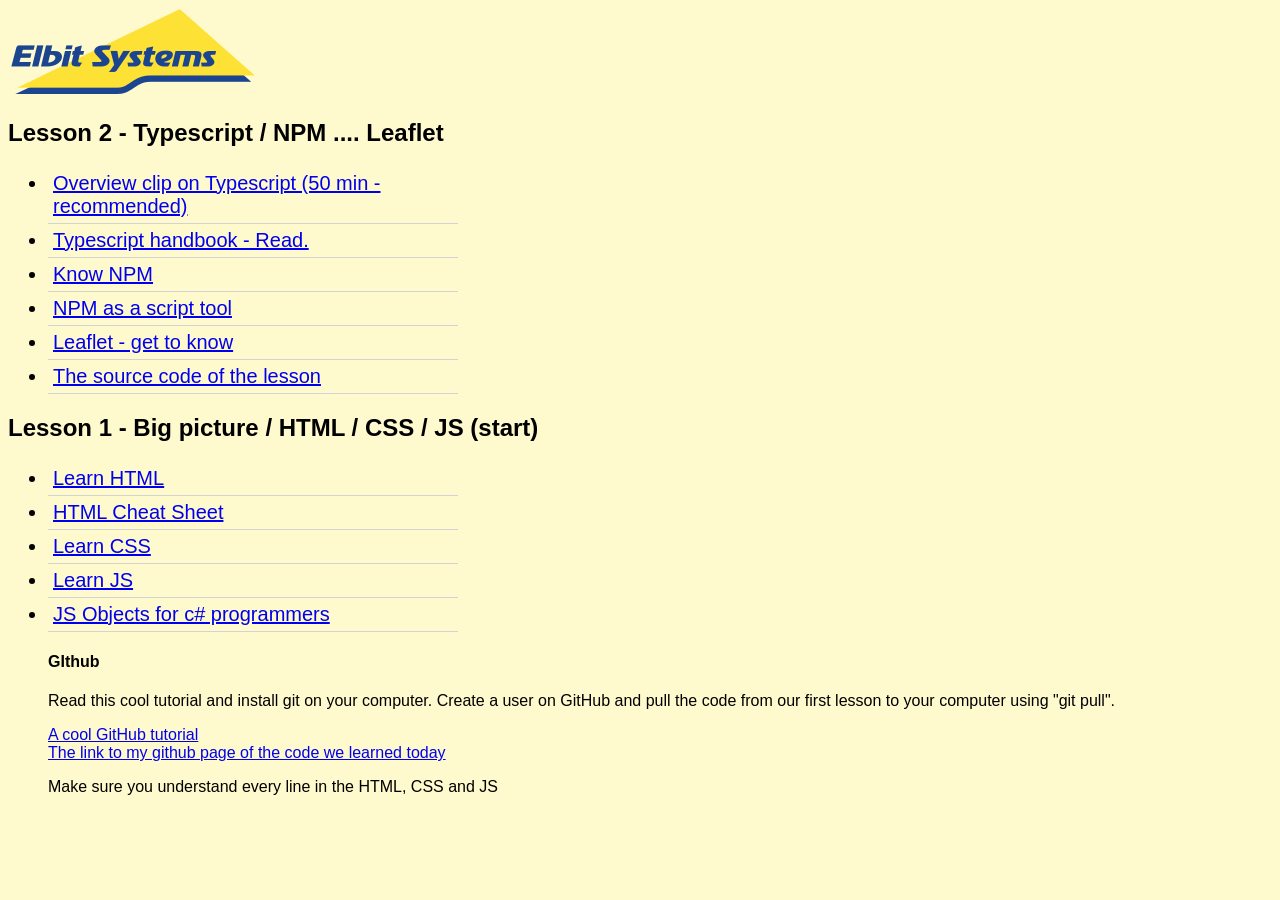
==== info1.html @ e70fdd80 "Lesson 2" ====
<!DOCTYPE html>
<html lang="en">
<head>
    <meta charset="UTF-8">
    <title>Title</title>
    <link rel="stylesheet" href="styles.css">
</head>
<body>
<img src="assets/img/lobo.png" alt="">

<h2>Lesson 2 - Typescript / NPM .... Leaflet</h2>
<ul>
    <li style="width: 400px"><a href="https://channel9.msdn.com/posts/Anders-Hejlsberg-Introducing-TypeScript">Overview clip on Typescript (50 min - recommended)</a></li>
    <li style="width: 400px"><a href="https://websitesetup.org/html5-cheat-sheet/">Typescript handbook - Read.</a></li>
    <li style="width: 400px"><a href="https://www.sitepoint.com/beginners-guide-node-package-manager/">Know NPM</a></li>
    <li style="width: 400px"><a href="https://www.keithcirkel.co.uk/how-to-use-npm-as-a-build-tool/">NPM as a script tool</a></li>

    <li style="width: 400px"><a href="http://leafletjs.com/">Leaflet - get to know</a></li>
    <li style="width: 400px"><a href="https://github.com/zivlevy/lesson-2">The source code of the lesson</a></li>


</ul>

<h2>Lesson 1 - Big picture /  HTML / CSS / JS (start) </h2>
<ul>
    <li style="width: 400px"><a href="https://developer.mozilla.org/en-US/docs/Learn/HTML/Introduction_to_HTML/Getting_started">Learn HTML</a></li>
    <li style="width: 400px"><a href="https://websitesetup.org/html5-cheat-sheet/">HTML Cheat Sheet</a></li>

    <li style="width: 400px"><a href="https://developer.mozilla.org/en-US/docs/Learn/CSS/Introduction_to_CSS">Learn CSS</a></li>
    <li style="width: 400px"><a href="https://developer.mozilla.org/en-US/docs/Learn/JavaScript">Learn JS</a></li>
    <li style="width: 400px"><a href="https://www.barbarianmeetscoding.com/blog/2014/08/20/object-oriented-javascript-for-c-sharp-developers/">JS Objects for c# programmers</a></li>


    <h4>GIthub</h4>
    <p>Read this cool tutorial and install git on your computer. Create a user on GitHub and pull the code from our
    first lesson to your computer using "git pull".</p>
    <a href="http://rogerdudler.github.io/git-guide/">A cool GitHub tutorial</a><br>
    <a href="https://github.com/zivlevy/elbit-lesson1">The link to my github page of the code we learned today</a>
    <p>Make sure you understand every line in the HTML, CSS and JS</p>
</ul>

</body>
</html>
---- styles.css ----
body {
    /*font-family: Arial;*/
    font-family: 'Raleway', sans-serif;
    background-color: lemonchiffon;

}

#wrapper {
    width:900px;
    margin: 50px auto;

}

.nonselectable {
    -webkit-touch-callout: none; /* iOS Safari */
    -webkit-user-select: none; /* Safari*/
    -khtml-user-select: none; /* Konqueror */
    -moz-user-select: none; /* Firefox */
    -ms-user-select: none; /* Internet Explorer/Edge */
    user-select: none; /* Non-prefixed version, currently
                                  supported by Chrome and Opera */
}

h1 {
    font-size: 60px;
    color: darkslategray;
}

input {
    font-size: 20px;
    margin-bottom: 10px;
    margin-left: 10px;

}
button {
    padding:1px 20px;
    border-radius: 3px;
    background-color: darkslategray;
    font-size: 20px;
    color: white;
    outline: none;
}

li {
    width: 200px;
    padding: 5px;
    font-size: 20px;
    border-bottom: solid 1px lightgray;

}
li:hover {
    background-color: antiquewhite;
}

a:visited {
    color: black;
}

.fa{
    font-size: 30px;
    margin-right: 10px;
}

.fa:hover {
    color: orangered;
}


footer {
    margin-top: 50px;
}

#copyright{
    line-height: 30px;
    float: right;
}

.active {
    background-color: lightblue;
}

.active:hover {
    background-color: lightblue;
}

/**/

input[type=range] {
    -webkit-appearance: none;
    margin: 10px 0;
    width: 100%;
}
input[type=range]:focus {
    outline: none;
}
input[type=range]::-webkit-slider-runnable-track {
    width: 100%;
    height: 19px;
    cursor: pointer;
    animate: 0.2s;
    box-shadow: 1px 1px 1px #50555C;
    background: #50555C;
    border-radius: 14px;
    border: 0px solid #000000;
}
input[type=range]::-webkit-slider-thumb {
    box-shadow: 0px 0px 0px #000000;
    border: 0px solid #000000;
    height: 18px;
    width: 40px;
    border-radius: 12px;
    background: #529DE1;
    cursor: pointer;
    -webkit-appearance: none;
    margin-top: 0.5px;
}
input[type=range]:focus::-webkit-slider-runnable-track {
    background: #50555C;
}
input[type=range]::-moz-range-track {
    width: 100%;
    height: 19px;
    cursor: pointer;
    animate: 0.2s;
    box-shadow: 1px 1px 1px #50555C;
    background: #50555C;
    border-radius: 14px;
    border: 0px solid #000000;
}
input[type=range]::-moz-range-thumb {
    box-shadow: 0px 0px 0px #000000;
    border: 0px solid #000000;
    height: 18px;
    width: 40px;
    border-radius: 12px;
    background: #529DE1;
    cursor: pointer;
}
input[type=range]::-ms-track {
    width: 100%;
    height: 19px;
    cursor: pointer;
    animate: 0.2s;
    background: transparent;
    border-color: transparent;
    color: transparent;
}
input[type=range]::-ms-fill-lower {
    background: #50555C;
    border: 0px solid #000000;
    border-radius: 28px;
    box-shadow: 1px 1px 1px #50555C;
}
input[type=range]::-ms-fill-upper {
    background: #50555C;
    border: 0px solid #000000;
    border-radius: 28px;
    box-shadow: 1px 1px 1px #50555C;
}
input[type=range]::-ms-thumb {
    box-shadow: 0px 0px 0px #000000;
    border: 0px solid #000000;
    height: 18px;
    width: 40px;
    border-radius: 12px;
    background: #529DE1;
    cursor: pointer;
}
input[type=range]:focus::-ms-fill-lower {
    background: #50555C;
}
input[type=range]:focus::-ms-fill-upper {
    background: #50555C;
}

/**/
a.tooltips {
    position: relative;
    display: inline;
}
a.tooltips span {
    position: absolute;
    width:200px;
    color: #FFFFFF;
    background: #000000;
    height: 100px;
    line-height: 100px;
    text-align: center;
    visibility: hidden;
    border-radius: 7px;
}
a.tooltips span:after {
    content: '';
    position: absolute;
    bottom: 100%;
    left: 50%;
    margin-left: -8px;
    width: 0; height: 0;
    border-bottom: 8px solid #000000;
    border-right: 8px solid transparent;
    border-left: 8px solid transparent;
}
a:hover.tooltips span {
    visibility: visible;
    opacity: 0.8;
    top: 30px;
    left: 50%;
    margin-left: -100px;
    z-index: 999;
}
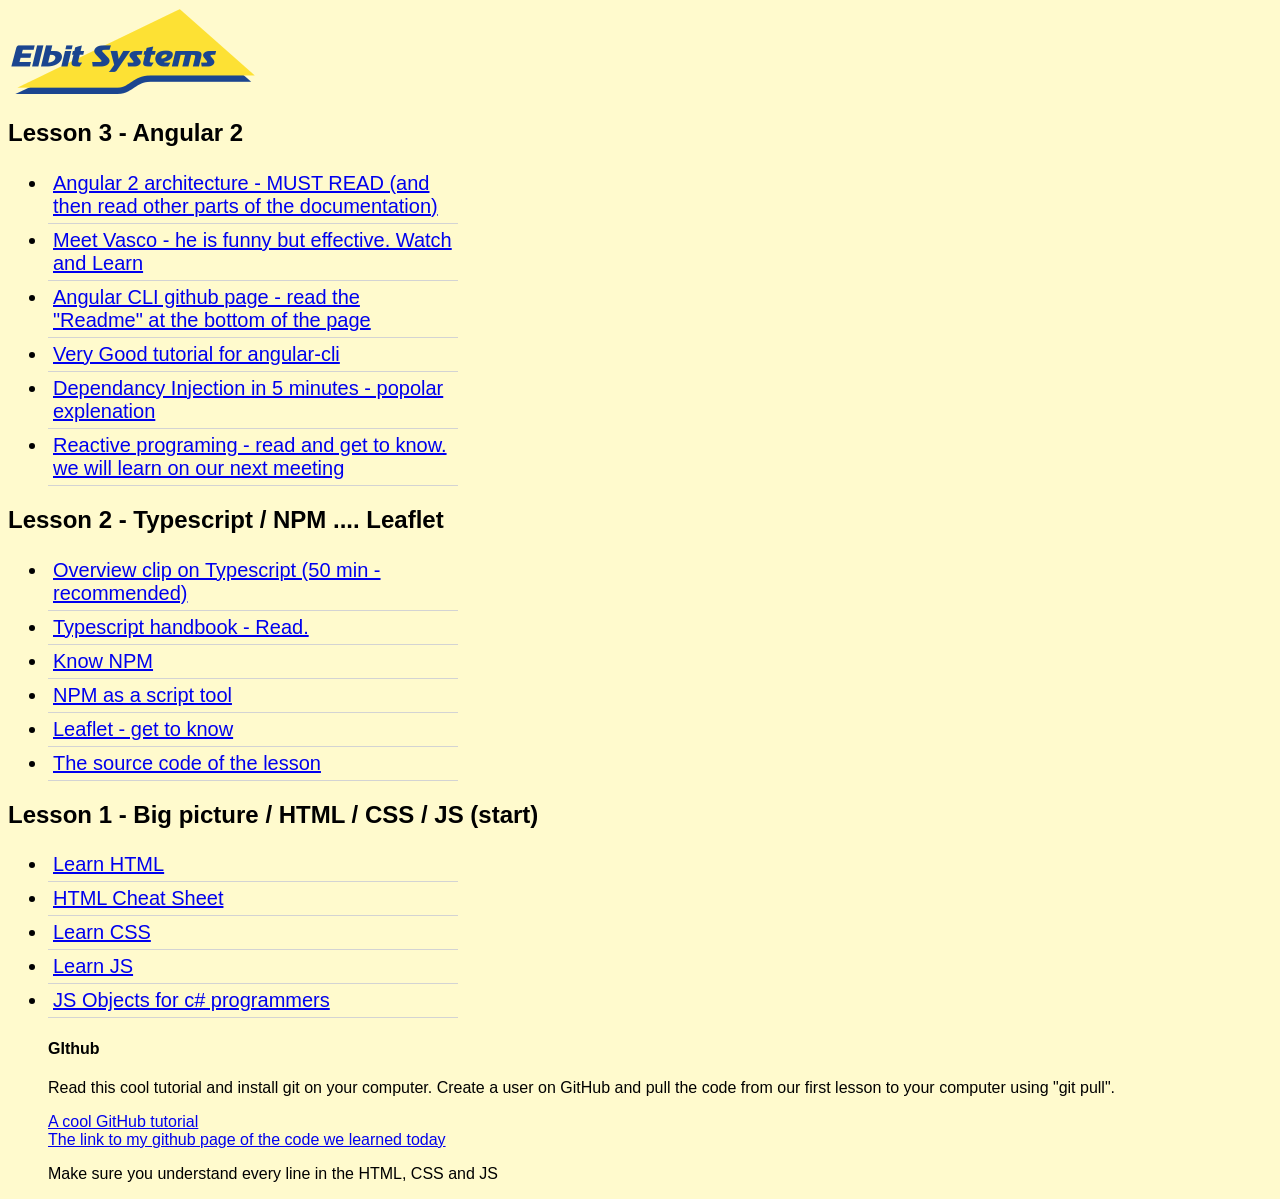
==== commit 94f0470a: "Lesson 3" ====
--- a/info1.html
+++ b/info1.html
@@ -8,10 +8,21 @@
 <body>
 <img src="assets/img/lobo.png" alt="">
 
+<h2>Lesson 3 - Angular 2 </h2>
+<ul>
+    <li style="width: 400px"><a href="https://angular.io/docs/ts/latest/guide/architecture.html">Angular 2 architecture - MUST READ (and then read other parts of the documentation)</a></li>
+    <li style="width: 400px"><a href="https://www.youtube.com/watch?v=-oBCWuO8UAI">Meet Vasco - he is funny but effective. Watch and Learn</a></li>
+    <li style="width: 400px"><a href="https://github.com/angular/angular-cli">Angular CLI github page - read the "Readme" at the bottom of the page</a></li>
+    <li style="width: 400px"><a href="https://www.sitepoint.com/ultimate-angular-cli-reference/">Very Good tutorial for angular-cli</a></li>
+    <li style="width: 400px"><a href="https://www.youtube.com/watch?v=IKD2-MAkXyQ">Dependancy Injection in 5 minutes - popolar explenation</a></li>
+    <li style="width: 400px"><a href="https://gist.github.com/staltz/868e7e9bc2a7b8c1f754">Reactive programing - read and get to know. we will learn on our next meeting</a></li>
+
+</ul>
+
 <h2>Lesson 2 - Typescript / NPM .... Leaflet</h2>
 <ul>
     <li style="width: 400px"><a href="https://channel9.msdn.com/posts/Anders-Hejlsberg-Introducing-TypeScript">Overview clip on Typescript (50 min - recommended)</a></li>
-    <li style="width: 400px"><a href="https://websitesetup.org/html5-cheat-sheet/">Typescript handbook - Read.</a></li>
+    <li style="width: 400px"><a href="https://www.typescriptlang.org/docs/handbook/basic-types.html">Typescript handbook - Read.</a></li>
     <li style="width: 400px"><a href="https://www.sitepoint.com/beginners-guide-node-package-manager/">Know NPM</a></li>
     <li style="width: 400px"><a href="https://www.keithcirkel.co.uk/how-to-use-npm-as-a-build-tool/">NPM as a script tool</a></li>
 
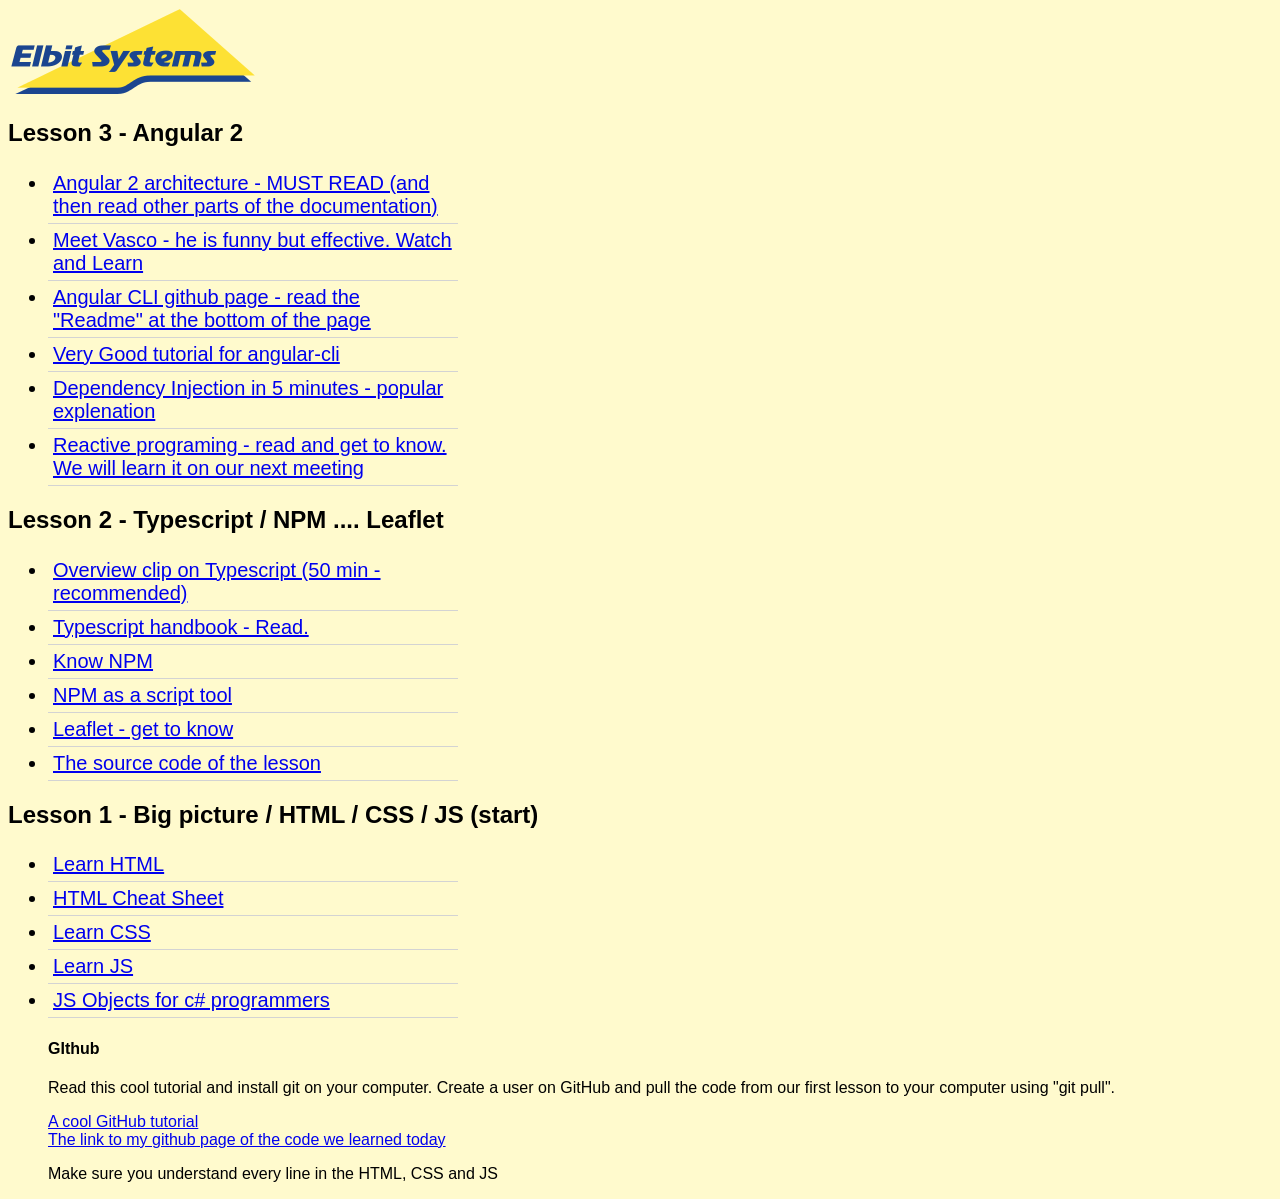
==== commit 01f7f3da: "Lesson 3" ====
--- a/info1.html
+++ b/info1.html
@@ -14,8 +14,8 @@
     <li style="width: 400px"><a href="https://www.youtube.com/watch?v=-oBCWuO8UAI">Meet Vasco - he is funny but effective. Watch and Learn</a></li>
     <li style="width: 400px"><a href="https://github.com/angular/angular-cli">Angular CLI github page - read the "Readme" at the bottom of the page</a></li>
     <li style="width: 400px"><a href="https://www.sitepoint.com/ultimate-angular-cli-reference/">Very Good tutorial for angular-cli</a></li>
-    <li style="width: 400px"><a href="https://www.youtube.com/watch?v=IKD2-MAkXyQ">Dependancy Injection in 5 minutes - popolar explenation</a></li>
-    <li style="width: 400px"><a href="https://gist.github.com/staltz/868e7e9bc2a7b8c1f754">Reactive programing - read and get to know. we will learn on our next meeting</a></li>
+    <li style="width: 400px"><a href="https://www.youtube.com/watch?v=IKD2-MAkXyQ">Dependency Injection in 5 minutes - popular explenation</a></li>
+    <li style="width: 400px"><a href="https://gist.github.com/staltz/868e7e9bc2a7b8c1f754">Reactive programing - read and get to know. We will learn it on our next meeting</a></li>
 
 </ul>
 
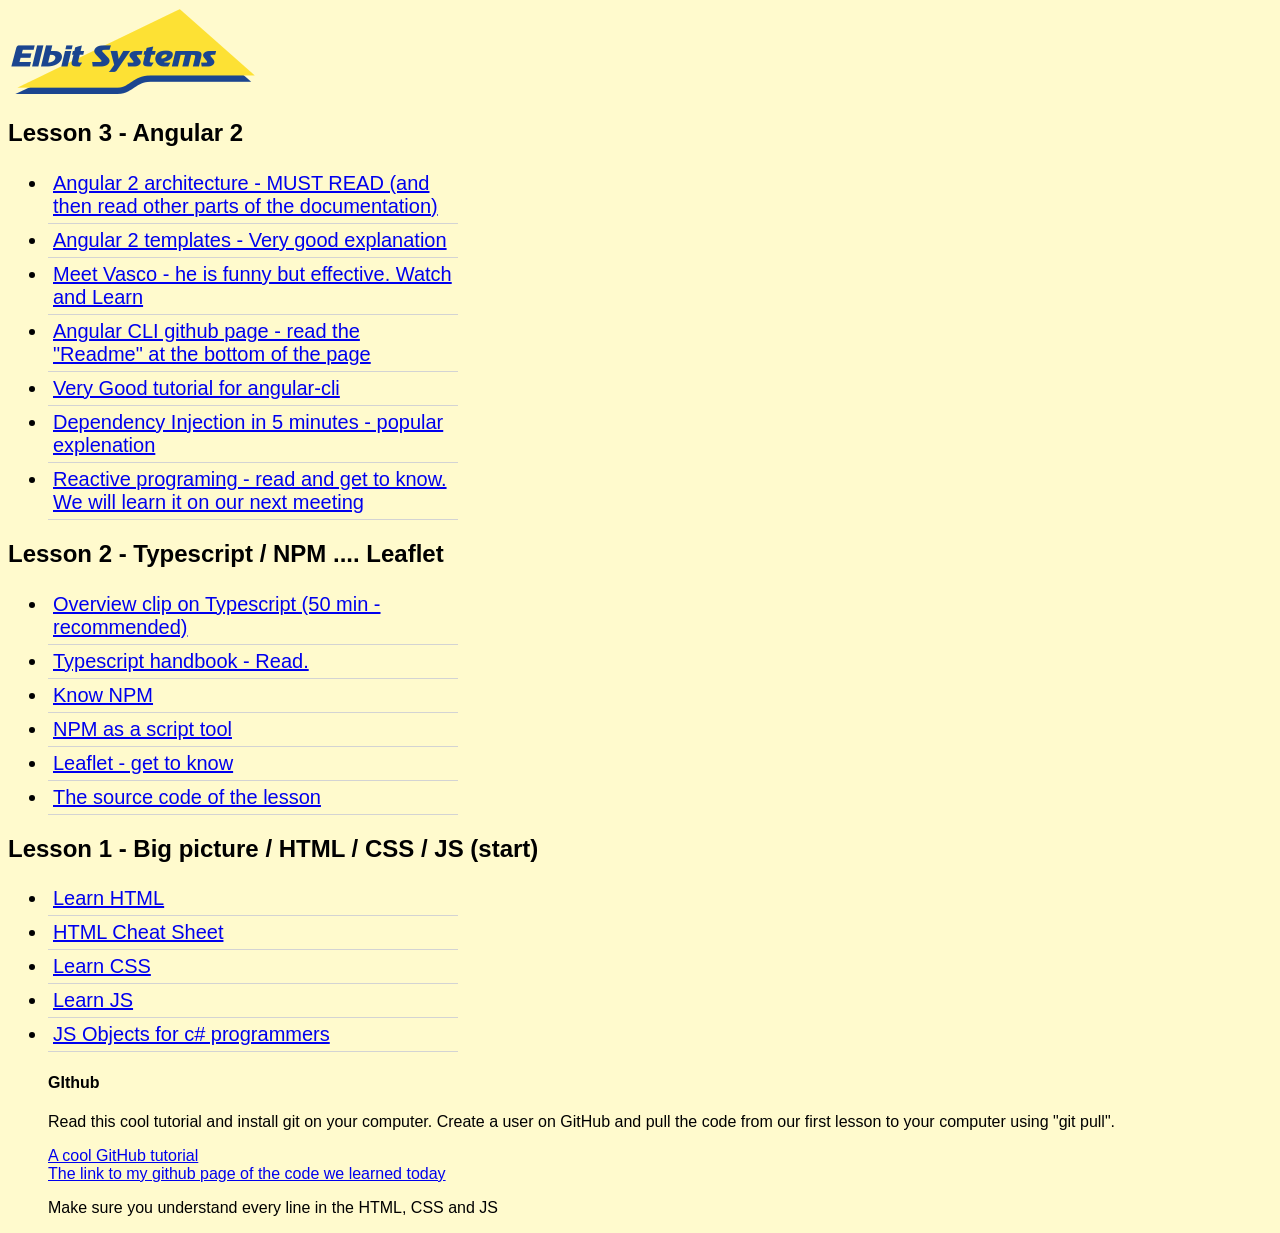
==== commit 22972db1: "Lesson 3" ====
--- a/info1.html
+++ b/info1.html
@@ -11,6 +11,7 @@
 <h2>Lesson 3 - Angular 2 </h2>
 <ul>
     <li style="width: 400px"><a href="https://angular.io/docs/ts/latest/guide/architecture.html">Angular 2 architecture - MUST READ (and then read other parts of the documentation)</a></li>
+    <li style="width: 400px"><a href="https://angular.io/docs/ts/latest/guide/template-syntax.html">Angular 2 templates - Very good explanation</a></li>
     <li style="width: 400px"><a href="https://www.youtube.com/watch?v=-oBCWuO8UAI">Meet Vasco - he is funny but effective. Watch and Learn</a></li>
     <li style="width: 400px"><a href="https://github.com/angular/angular-cli">Angular CLI github page - read the "Readme" at the bottom of the page</a></li>
     <li style="width: 400px"><a href="https://www.sitepoint.com/ultimate-angular-cli-reference/">Very Good tutorial for angular-cli</a></li>
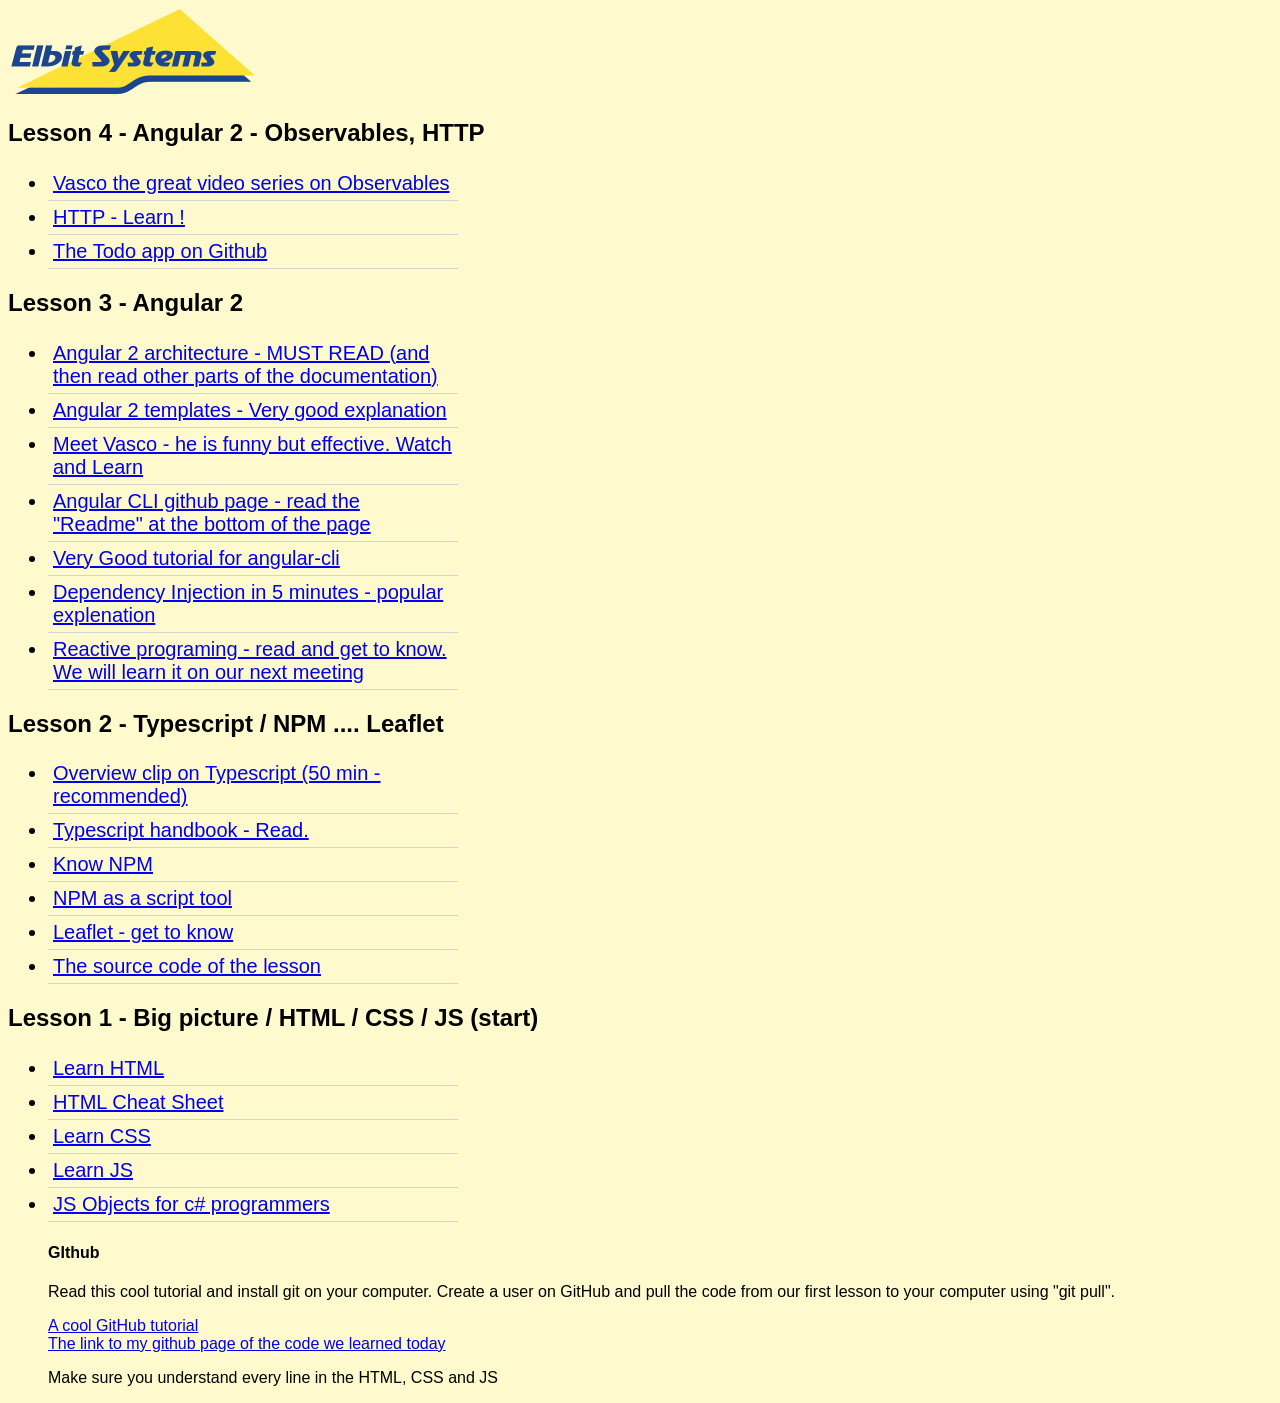
==== commit 7f2ba4d4: "Lesson 3" ====
--- a/info1.html
+++ b/info1.html
@@ -7,6 +7,15 @@
 </head>
 <body>
 <img src="assets/img/lobo.png" alt="">
+
+
+<h2>Lesson 4 - Angular 2 - Observables, HTTP </h2>
+<ul>
+    <li style="width: 400px"><a href="https://angular.io/docs/ts/latest/guide/architecture.html">Vasco the great video series on Observables</a></li>
+    <li style="width: 400px"><a href="https://developer.mozilla.org/en-US/docs/Web/HTTP">HTTP - Learn !</a></li>
+    <li style="width: 400px"><a href="https://github.com/zivlevy/el-todo-ng">The Todo app on Github</a></li>
+
+</ul>
 
 <h2>Lesson 3 - Angular 2 </h2>
 <ul>
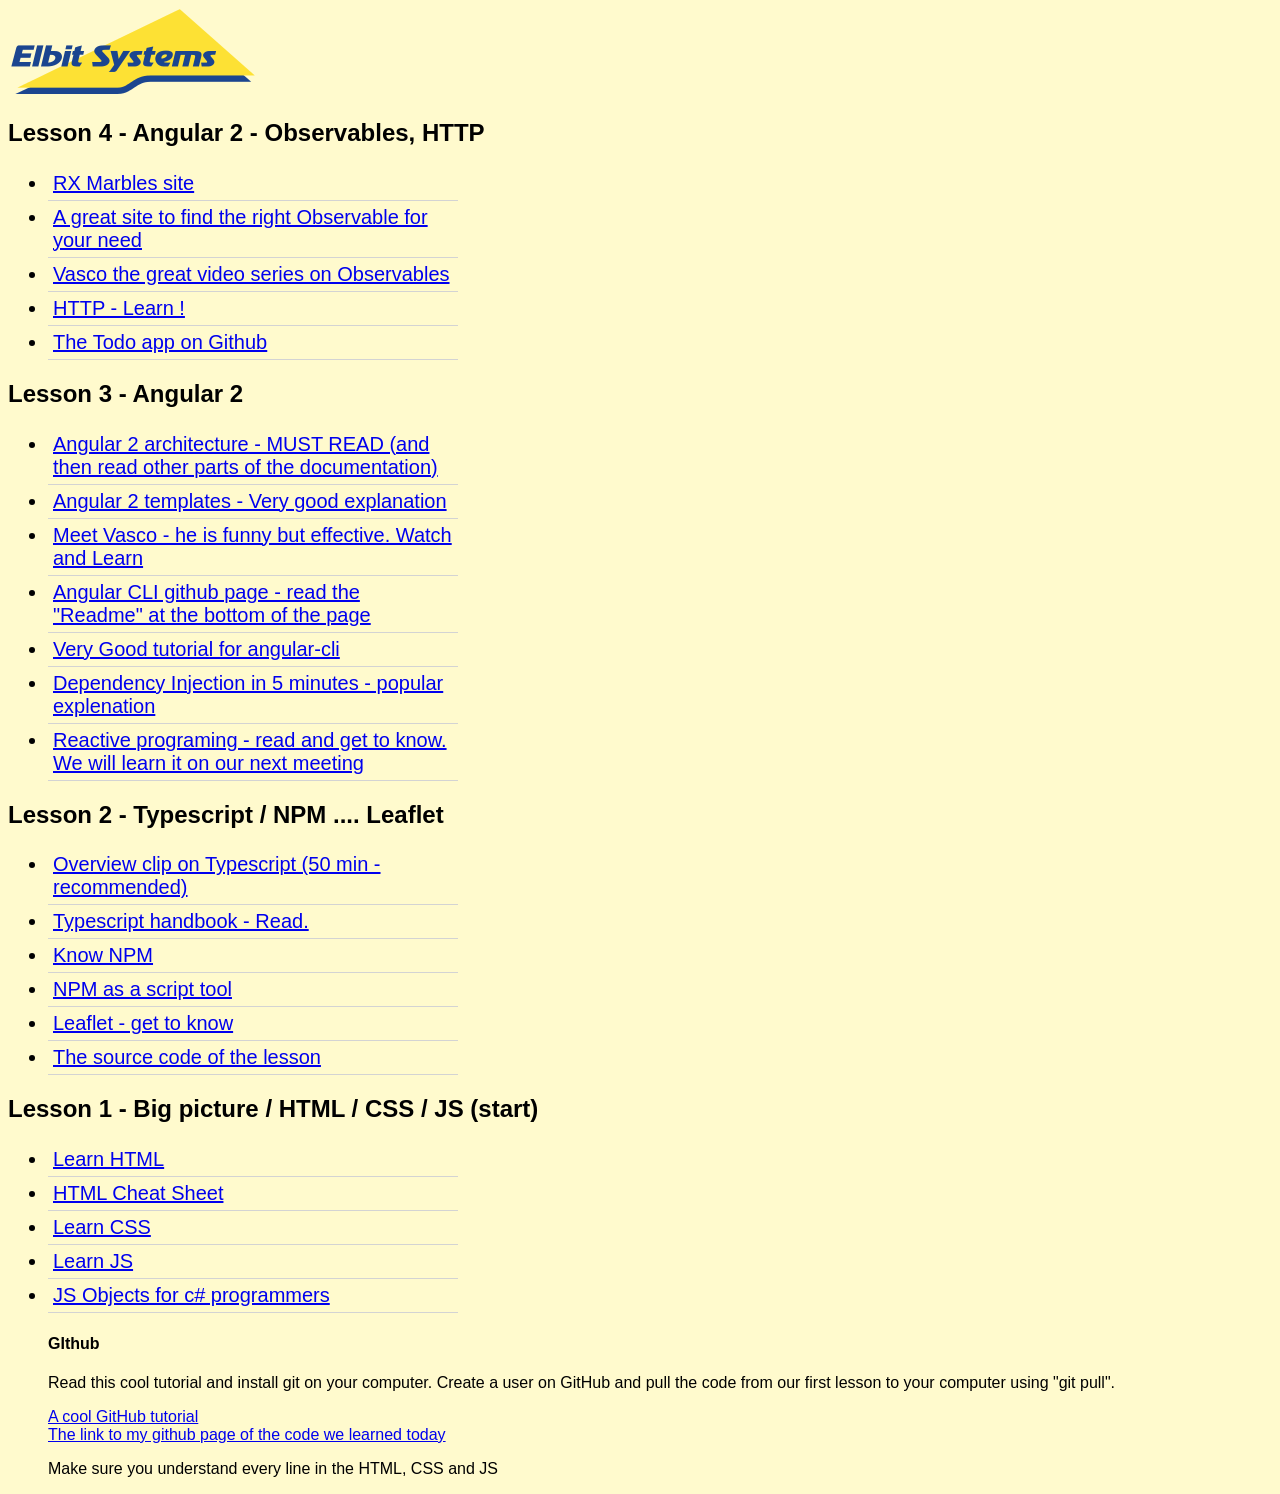
==== commit 91757025: "Lesson 4" ====
--- a/info1.html
+++ b/info1.html
@@ -11,7 +11,9 @@
 
 <h2>Lesson 4 - Angular 2 - Observables, HTTP </h2>
 <ul>
-    <li style="width: 400px"><a href="https://angular.io/docs/ts/latest/guide/architecture.html">Vasco the great video series on Observables</a></li>
+    <li style="width: 400px"><a href="http://rxmarbles.com/">RX Marbles site</a></li>
+    <li style="width: 400px"><a href="https://github.com/Reactive-Extensions/RxJS/blob/master/doc/gettingstarted/which-instance.md">A great site to find the right Observable for your need</a></li>
+    <li style="width: 400px"><a href="https://www.youtube.com/watch?list=PLOa5YIicjJ-WLwQFA_aOnU7EuJvlkfrZ0&v=Sol2uLolmUM">Vasco the great video series on Observables</a></li>
     <li style="width: 400px"><a href="https://developer.mozilla.org/en-US/docs/Web/HTTP">HTTP - Learn !</a></li>
     <li style="width: 400px"><a href="https://github.com/zivlevy/el-todo-ng">The Todo app on Github</a></li>
 
